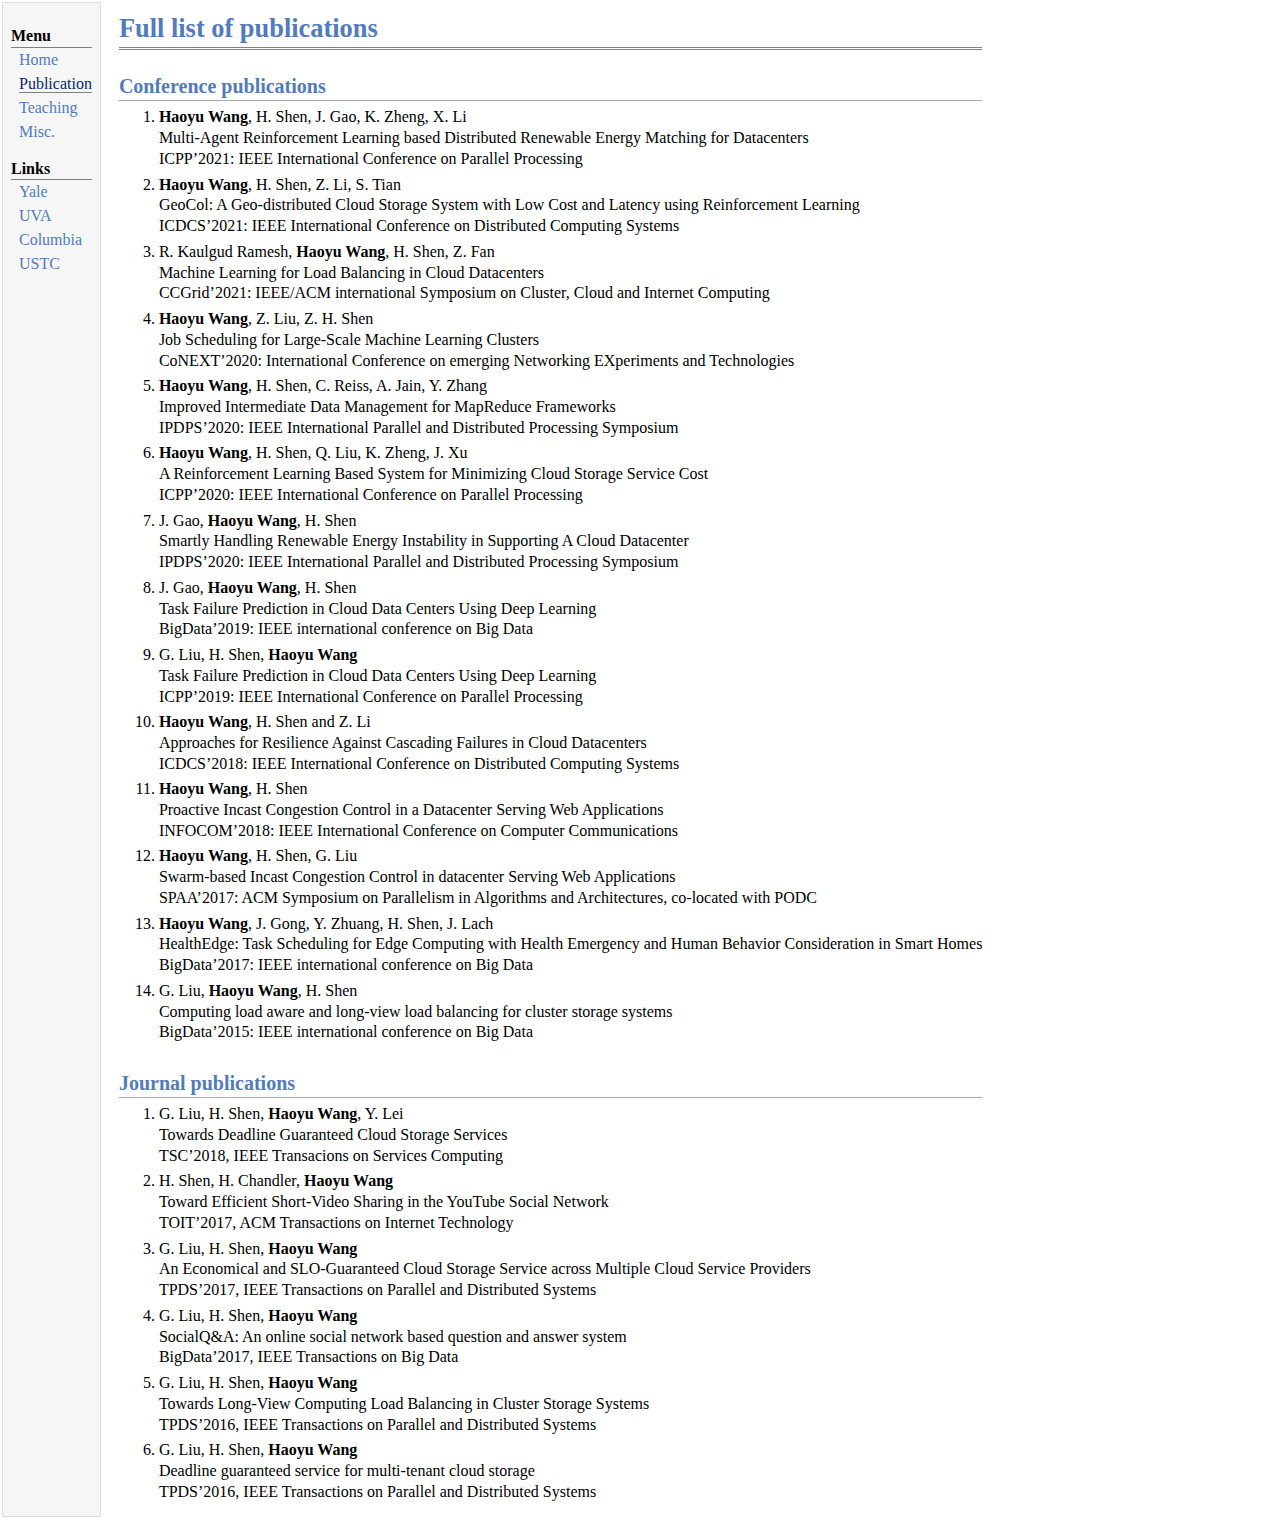
==== publication.html @ 6665e01c "Add files via upload" ====
<!DOCTYPE html PUBLIC "-//W3C//DTD XHTML 1.1//EN"
  "http://www.w3.org/TR/xhtml11/DTD/xhtml11.dtd">
<html xmlns="http://www.w3.org/1999/xhtml" xml:lang="en">
<head>
<meta name="generator" content="jemdoc, see http://jemdoc.jaboc.net/" />
<meta http-equiv="Content-Type" content="text/html;charset=utf-8" />
<link rel="stylesheet" href="jemdoc.css" type="text/css" />
<title>Full list of publications</title>
</head>
<body>
<table summary="Table for page layout." id="tlayout">
<tr valign="top">
<td id="layout-menu">
<div class="menu-category">Menu</div>
<div class="menu-item"><a href="index.html">Home</a></div>
<div class="menu-item"><a href="publication.html" class="current">Publication</a></div>
<div class="menu-item"><a href="teaching.html">Teaching</a></div>
<div class="menu-item"><a href="misc.html">Misc.</a></div>
<div class="menu-category">Links</div>
<div class="menu-item"><a href="https://www.yale.edu">Yale</a></div>
<div class="menu-item"><a href="https://www.virginia.edu">UVA</a></div>
<div class="menu-item"><a href="https://www.columbia.edu">Columbia</a></div>
<div class="menu-item"><a href="https://en.wikipedia.org/wiki/University_of_Science_and_Technology_of_China">USTC</a></div>
</td>
<td id="layout-content">
<div id="toptitle">
<h1>Full list of publications</h1>
</div>
<h2>Conference publications </h2>
<ol>
<li><p><b>Haoyu Wang</b>, H. Shen, J. Gao, K. Zheng, X. Li<br /> 
Multi-Agent Reinforcement Learning based Distributed Renewable Energy Matching for Datacenters<br /> 
ICPP&rsquo;2021: IEEE International Conference on Parallel Processing</p>
</li>
<li><p><b>Haoyu Wang</b>, H. Shen, Z. Li, S. Tian<br /> 
GeoCol: A Geo-distributed Cloud Storage System with Low Cost and Latency using Reinforcement Learning<br /> ICDCS&rsquo;2021: IEEE International Conference on Distributed Computing Systems</p>
</li>
<li><p>R. Kaulgud Ramesh, <b>Haoyu Wang</b>, H. Shen, Z. Fan<br /> 
Machine Learning for Load Balancing in Cloud Datacenters<br /> 
CCGrid&rsquo;2021: IEEE/ACM international Symposium on Cluster, Cloud and Internet Computing</p>
</li>
<li><p><b>Haoyu Wang</b>, Z. Liu, Z. H. Shen<br /> 
Job Scheduling for Large-Scale Machine Learning Clusters<br /> 
CoNEXT&rsquo;2020: International Conference on emerging Networking EXperiments and Technologies</p>
</li>
<li><p><b>Haoyu Wang</b>, H. Shen, C. Reiss, A. Jain, Y. Zhang<br /> 
Improved Intermediate Data Management for MapReduce Frameworks<br /> 
IPDPS&rsquo;2020: IEEE International Parallel and Distributed Processing Symposium</p>
</li>
<li><p><b>Haoyu Wang</b>, H. Shen, Q. Liu, K. Zheng, J. Xu<br /> 
A Reinforcement Learning Based System for Minimizing Cloud Storage Service Cost<br />
ICPP&rsquo;2020: IEEE International Conference on Parallel Processing</p>
</li>
<li><p>J. Gao, <b>Haoyu Wang</b>, H. Shen<br /> 
Smartly Handling Renewable Energy Instability in Supporting A Cloud Datacenter<br />
IPDPS&rsquo;2020: IEEE International Parallel and Distributed Processing Symposium</p>
</li>
<li><p>J. Gao, <b>Haoyu Wang</b>, H. Shen<br /> 
Task Failure Prediction in Cloud Data Centers Using Deep Learning<br />
BigData&rsquo;2019: IEEE international conference on Big Data</p>
</li>
<li><p>G. Liu, H. Shen, <b>Haoyu Wang</b><br /> 
Task Failure Prediction in Cloud Data Centers Using Deep Learning<br />
ICPP&rsquo;2019: IEEE International Conference on Parallel Processing</p>
</li>
<li><p><b>Haoyu Wang</b>, H. Shen and Z. Li<br /> 
Approaches for Resilience Against Cascading Failures in Cloud Datacenters<br /> 
ICDCS&rsquo;2018: IEEE International Conference on Distributed Computing Systems</p>
</li>
<li><p><b>Haoyu Wang</b>, H. Shen<br /> 
Proactive Incast Congestion Control in a Datacenter Serving Web Applications<br /> 
INFOCOM&rsquo;2018: IEEE International Conference on Computer Communications</p>
</li>
<li><p><b>Haoyu Wang</b>, H. Shen, G. Liu<br /> 
Swarm-based Incast Congestion Control in datacenter Serving Web Applications<br /> 
SPAA&rsquo;2017: ACM Symposium on Parallelism in Algorithms and Architectures, co-located with PODC</p>
</li>
<li><p><b>Haoyu Wang</b>, J. Gong, Y. Zhuang, H. Shen, J. Lach<br /> 
HealthEdge: Task Scheduling for Edge Computing with Health Emergency and Human Behavior Consideration in Smart Homes<br />
BigData&rsquo;2017: IEEE international conference on Big Data</p>
</li>
<li><p>G. Liu, <b>Haoyu Wang</b>, H. Shen<br /> 
Computing load aware and long-view load balancing for cluster storage systems<br />
BigData&rsquo;2015: IEEE international conference on Big Data</p>
</li>
</ol>
<h2>Journal publications</h2>
<ol>
<li><p>G. Liu, H. Shen, <b>Haoyu Wang</b>, Y. Lei<br /> 
Towards Deadline Guaranteed Cloud Storage Services<br />
TSC&rsquo;2018, IEEE Transacions on Services Computing</p>
</li>
<li><p>H. Shen, H. Chandler, <b>Haoyu Wang</b><br /> 
Toward Efficient Short-Video Sharing in the YouTube Social Network<br />
TOIT&rsquo;2017, ACM Transactions on Internet Technology</p>
</li>
<li><p>G. Liu, H. Shen, <b>Haoyu Wang</b><br /> 
An Economical and SLO-Guaranteed Cloud Storage Service across Multiple Cloud Service Providers<br />
TPDS&rsquo;2017, IEEE Transactions on Parallel and Distributed Systems</p>
</li>
<li><p>G. Liu, H. Shen, <b>Haoyu Wang</b><br /> 
SocialQ&amp;A: An online social network based question and answer system<br />
BigData&rsquo;2017, IEEE Transactions on Big Data</p>
</li>
<li><p>G. Liu, H. Shen, <b>Haoyu Wang</b><br /> 
Towards Long-View Computing Load Balancing in Cluster Storage Systems<br />
TPDS&rsquo;2016, IEEE Transactions on Parallel and Distributed Systems</p>
</li>
<li><p>G. Liu, H. Shen, <b>Haoyu Wang</b><br /> 
Deadline guaranteed service for multi-tenant cloud storage<br />
TPDS&rsquo;2016, IEEE Transactions on Parallel and Distributed Systems</p>
</li>
</ol>
</td>
</tr>
</table>
</body>
</html>
---- jemdoc.css ----
/* Default css file for jemdoc. */

table#tlayout {
    border: none;
    border-collapse: separate;
    background: white;
}

body {
	background: white;
	font-family: Georgia, serif;
	padding-bottom: 8px;
	margin: 0;
}

#layout-menu {
	background: #f6f6f6;
	border: 1px solid #dddddd;
	padding-top: 0.5em;
	padding-left: 8px;
	padding-right: 8px;
	font-size: 1.0em;
	width: auto;
	white-space: nowrap;
    text-align: left;
    vertical-align: top;
}

#layout-menu td {
	background: #f4f4f4;
    vertical-align: top;
}

#layout-content {
	padding-top: 0.0em;
	padding-left: 1.0em;
	padding-right: 1.0em;
    border: none;
    background: white;
    text-align: left;
    vertical-align: top;
}

#layout-menu a {
	line-height: 1.5em;
	margin-left: 0.5em;
}

tt {
    background: #ffffdd;
}

pre, tt {
	font-size: 90%;
	font-family: monaco, monospace;
}

a, a > tt {
	color: #224b8d;
	text-decoration: none;
}

a:hover {
	border-bottom: 1px gray dotted;
}

#layout-menu a.current:link, #layout-menu a.current:visited {
	color: #022b6d;
	border-bottom: 1px gray solid;
}
#layout-menu a:link, #layout-menu a:visited, #layout-menu a:hover {
	color: #527bbd;
	text-decoration: none;
}
#layout-menu a:hover {
	text-decoration: none;
}

div.menu-category {
	border-bottom: 1px solid gray;
	margin-top: 0.8em;
	padding-top: 0.2em;
	padding-bottom: 0.1em;
	font-weight: bold;
}

div.menu-item {
	padding-left: 16px;
	text-indent: -16px;
}

div#toptitle {
	padding-bottom: 0.2em;
	margin-bottom: 1.5em;
	border-bottom: 3px double gray;
}

/* Reduce space if we begin the page with a title. */
div#toptitle + h2, div#toptitle + h3 {
	margin-top: -0.7em;
}

div#subtitle {
	margin-top: 0.0em;
	margin-bottom: 0.0em;
	padding-top: 0em;
	padding-bottom: 0.1em;
}

em {
	font-style: italic;
}

strong {
	font-weight: bold;
}


h1, h2, h3 {
	color: #527bbd;
	margin-top: 0.7em;
	margin-bottom: 0.3em;
	padding-bottom: 0.2em;
	line-height: 1.0;
	padding-top: 0.5em;
	border-bottom: 1px solid #aaaaaa;
}

h1 {
	font-size: 165%;
}

h2 {
	padding-top: 0.8em;
	font-size: 125%;
}

h2 + h3 {
    padding-top: 0.2em;
}

h3 {
	font-size: 110%;
	border-bottom: none;
}

p {
	margin-top: 0.0em;
	margin-bottom: 0.8em;
	padding: 0;
	line-height: 1.3;
}

pre {
	padding: 0;
	margin: 0;
}

div#footer {
	font-size: small;
	border-top: 1px solid #c0c0c0;
	padding-top: 0.1em;
	margin-top: 4.0em;
	color: #c0c0c0;
}

div#footer a {
	color: #80a0b0;
}

div#footer-text {
	float: left;
	padding-bottom: 8px;
}

ul, ol, dl {
	margin-top: 0.2em;
	padding-top: 0;
	margin-bottom: 0.8em;
}

dt {
	margin-top: 0.5em;
	margin-bottom: 0;
}

dl {
	margin-left: 20px;
}

dd {
	color: #222222;
}

dd > *:first-child {
	margin-top: 0;
}

ul {
	list-style-position: outside;
	list-style-type: square;
}

p + ul, p + ol {
	margin-top: -0.5em;
}

li ul, li ol {
	margin-top: -0.3em;
}

ol {
	list-style-position: outside;
	list-style-type: decimal;
}

li p, dd p {
	margin-bottom: 0.3em;
}


ol ol {
	list-style-type: lower-alpha;
}

ol ol ol {
	list-style-type: lower-roman;
}

p + div.codeblock {
	margin-top: -0.6em;
}

div.codeblock, div.infoblock {
	margin-right: 0%;
	margin-top: 1.2em;
	margin-bottom: 1.3em;
}

div.blocktitle {
	font-weight: bold;
	color: #cd7b62;
	margin-top: 1.2em;
	margin-bottom: 0.1em;
}

div.blockcontent {
	border: 1px solid silver;
	padding: 0.3em 0.5em;
}

div.infoblock > div.blockcontent {
	background: #ffffee;
}

div.blockcontent p + ul, div.blockcontent p + ol {
	margin-top: 0.4em;
}

div.infoblock p {
	margin-bottom: 0em;
}

div.infoblock li p, div.infoblock dd p {
	margin-bottom: 0.5em;
}

div.infoblock p + p {
	margin-top: 0.8em;
}

div.codeblock > div.blockcontent {
	background: #f6f6f6;
}

span.pycommand {
	color: #000070;
}

span.statement {
	color: #008800;
}
span.builtin {
	color: #000088;
}
span.special {
	color: #990000;
}
span.operator {
	color: #880000;
}
span.error {
	color: #aa0000;
}
span.comment, span.comment > *, span.string, span.string > * {
	color: #606060;
}

@media print {
	#layout-menu { display: none; }
}

#fwtitle {
	margin: 2px;
}

#fwtitle #toptitle {
	padding-left: 0.5em;
	margin-bottom: 0.5em;
}

#layout-content h1:first-child, #layout-content h2:first-child, #layout-content h3:first-child {
	margin-top: -0.7em;
}

div#toptitle h1, #layout-content div#toptitle h1 {
	margin-bottom: 0.0em;
	padding-bottom: 0.1em;
	padding-top: 0;
	margin-top: 0.5em;
	border-bottom: none;
}

img.eq {
	padding: 0;
	padding-left: 0.1em;
	padding-right: 0.1em;
	margin: 0;
}

img.eqwl {
	padding-left: 2em;
	padding-top: 0.6em;
	padding-bottom: 0.2em;
	margin: 0;
}

table {
    border: 2px solid black;
    border-collapse: collapse;
}

td {
    padding: 2px;
    padding-left: 0.5em;
    padding-right: 0.5em;
    text-align: center;
    border: 1px solid gray;
}

table + table {
    margin-top: 1em;
}

tr.heading {
    font-weight: bold;
    border-bottom: 2px solid black;
}

img {
    border: none;
}

table.imgtable, table.imgtable td {
    border: none;
    text-align: left;
}
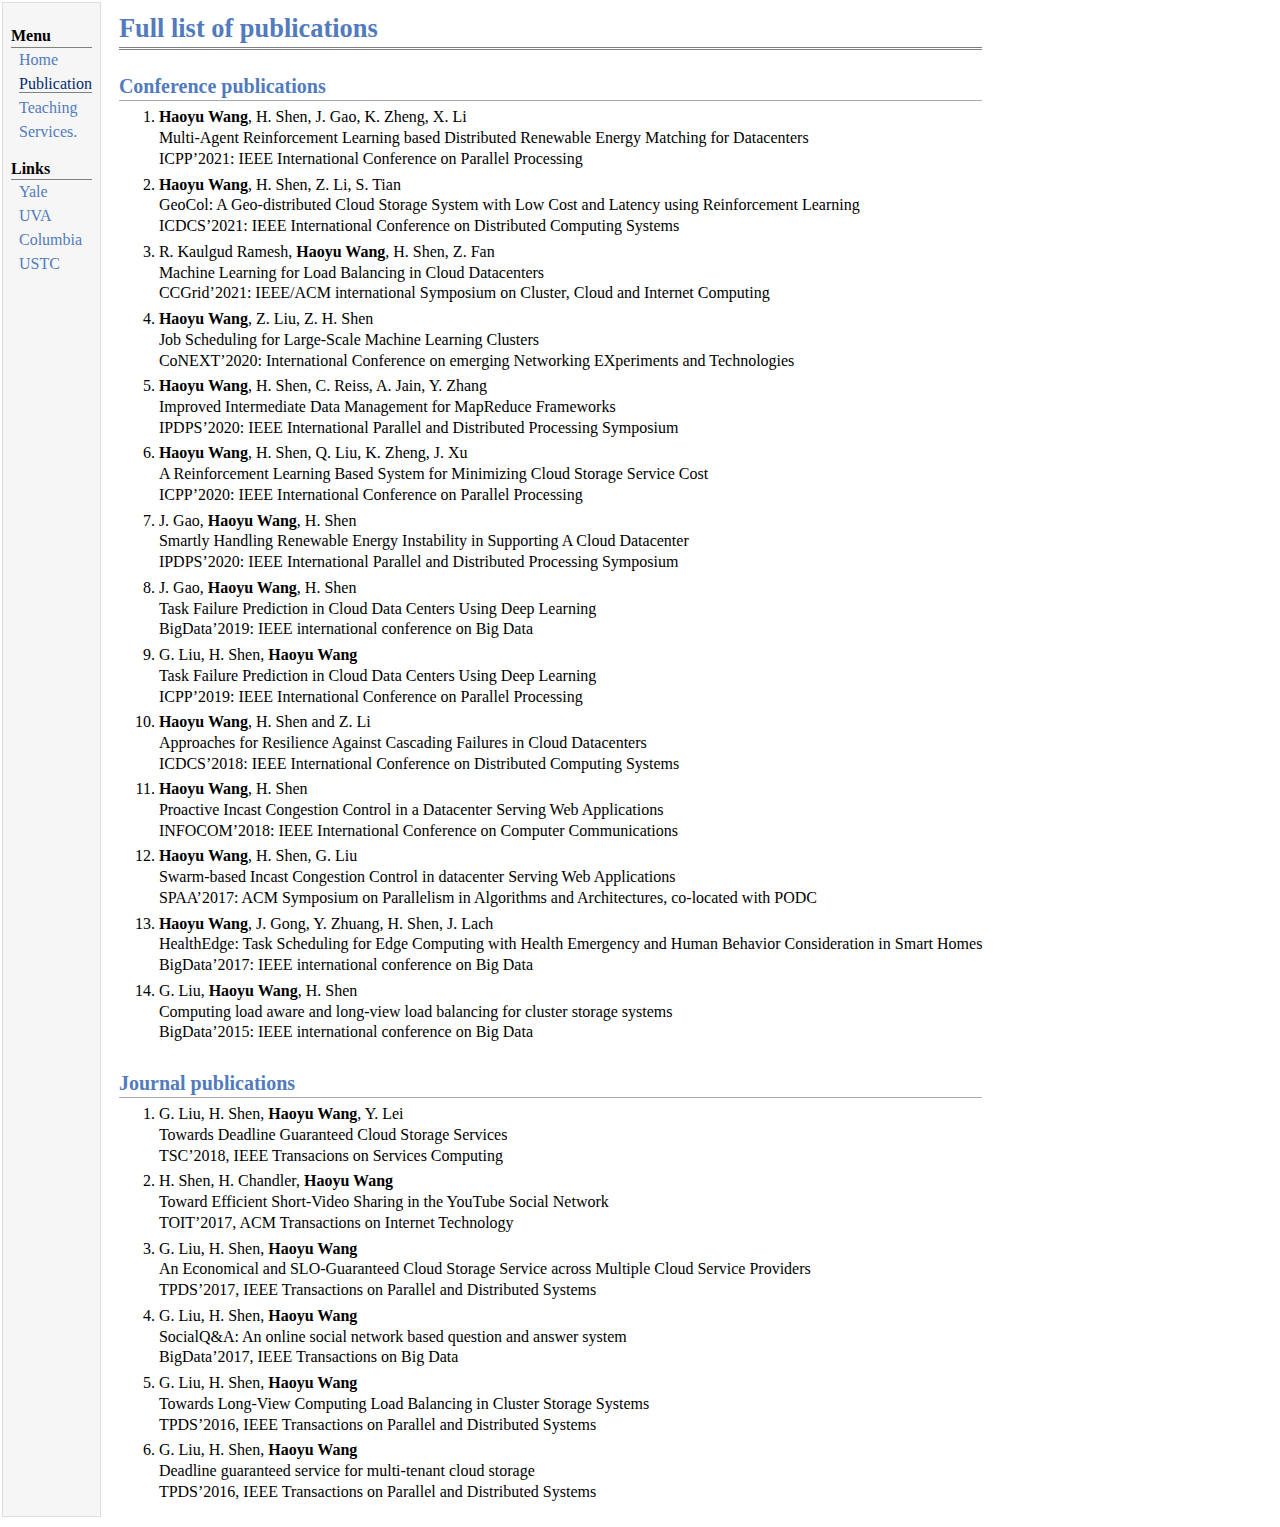
==== commit 5b848477: "publication" ====
--- a/publication.html
+++ b/publication.html
@@ -15,7 +15,7 @@
 <div class="menu-item"><a href="index.html">Home</a></div>
 <div class="menu-item"><a href="publication.html" class="current">Publication</a></div>
 <div class="menu-item"><a href="teaching.html">Teaching</a></div>
-<div class="menu-item"><a href="misc.html">Misc.</a></div>
+<div class="menu-item"><a href="services.html">Services.</a></div>
 <div class="menu-category">Links</div>
 <div class="menu-item"><a href="https://www.yale.edu">Yale</a></div>
 <div class="menu-item"><a href="https://www.virginia.edu">UVA</a></div>
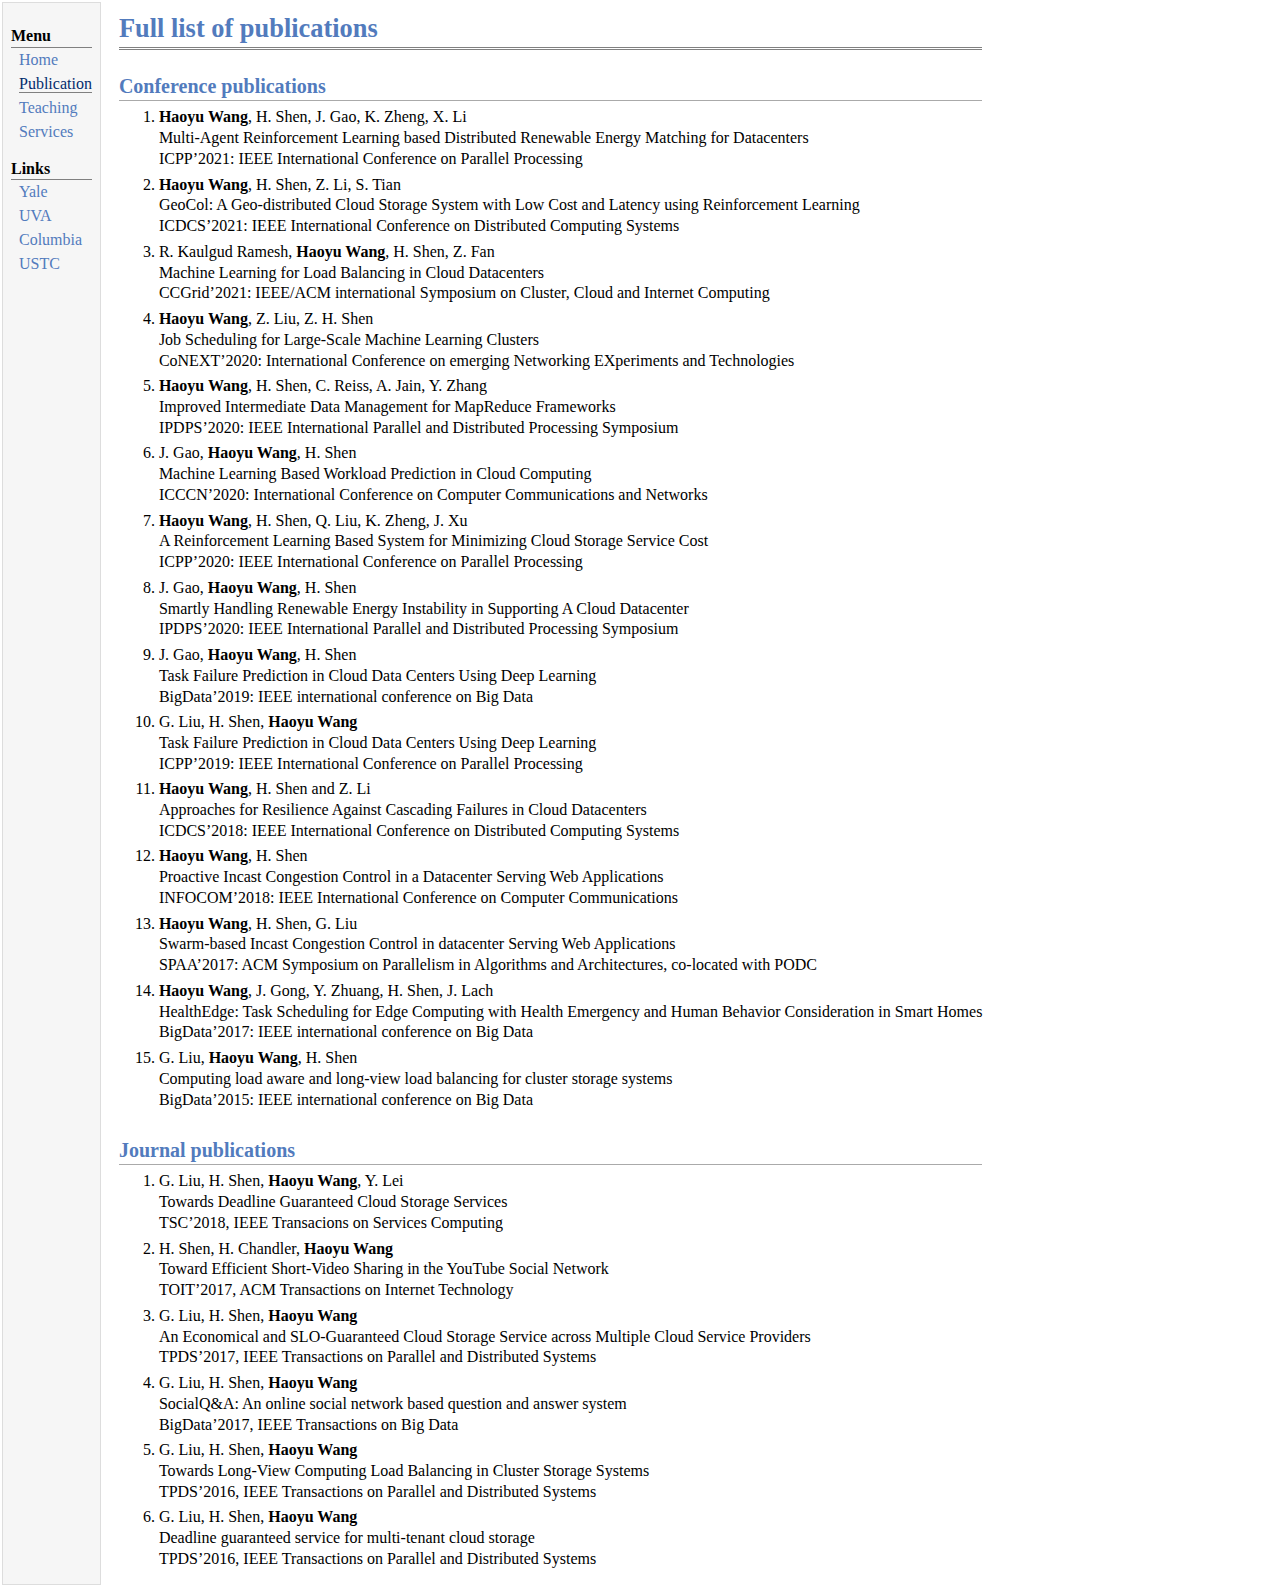
==== commit 518b89a4: "publication update" ====
--- a/publication.html
+++ b/publication.html
@@ -15,7 +15,7 @@
 <div class="menu-item"><a href="index.html">Home</a></div>
 <div class="menu-item"><a href="publication.html" class="current">Publication</a></div>
 <div class="menu-item"><a href="teaching.html">Teaching</a></div>
-<div class="menu-item"><a href="services.html">Services.</a></div>
+<div class="menu-item"><a href="services.html">Services</a></div>
 <div class="menu-category">Links</div>
 <div class="menu-item"><a href="https://www.yale.edu">Yale</a></div>
 <div class="menu-item"><a href="https://www.virginia.edu">UVA</a></div>
@@ -46,6 +46,10 @@
 <li><p><b>Haoyu Wang</b>, H. Shen, C. Reiss, A. Jain, Y. Zhang<br /> 
 Improved Intermediate Data Management for MapReduce Frameworks<br /> 
 IPDPS&rsquo;2020: IEEE International Parallel and Distributed Processing Symposium</p>
+</li>
+<li><p>J. Gao, <b>Haoyu Wang</b>, H. Shen<br /> 
+Machine Learning Based Workload Prediction in Cloud Computing<br />
+ICCCN&rsquo;2020: International Conference on Computer Communications and Networks</p>
 </li>
 <li><p><b>Haoyu Wang</b>, H. Shen, Q. Liu, K. Zheng, J. Xu<br /> 
 A Reinforcement Learning Based System for Minimizing Cloud Storage Service Cost<br />
